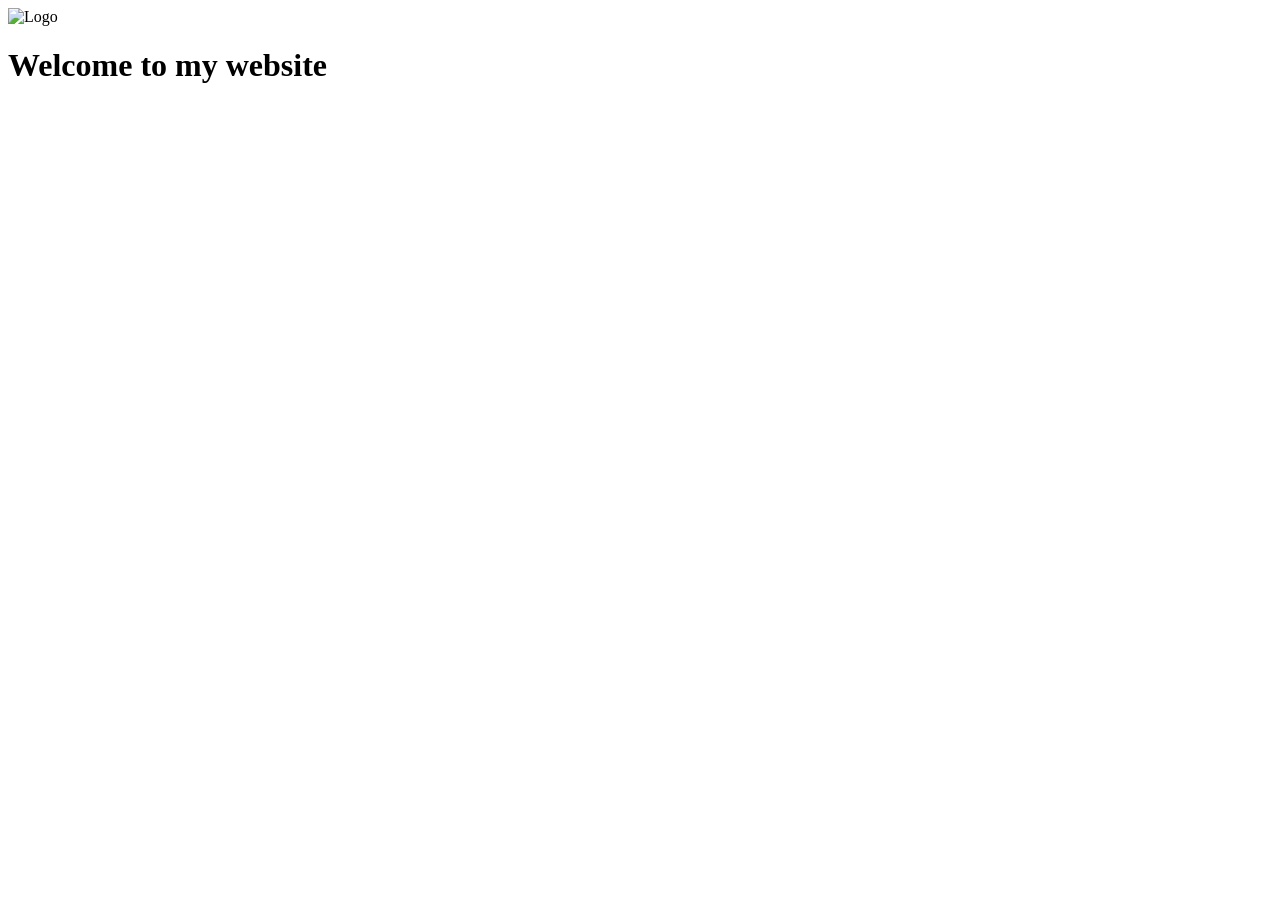
==== docs/index.html @ ba5f5587 "Added docs folder for GitHub Pages" ====
<!DOCTYPE html>
<html lang="en">
<head>
    <meta charset="UTF-8">
    <title>My Simple Website</title>

    <link rel="stylesheet" href="../../../test/resources/style.css">

</head>

<body>

<header>
    <img src="../../../test/resources/log.jpg" alt="Logo">
</header>

<h1>Welcome to my website</h1>

</body>
</html>
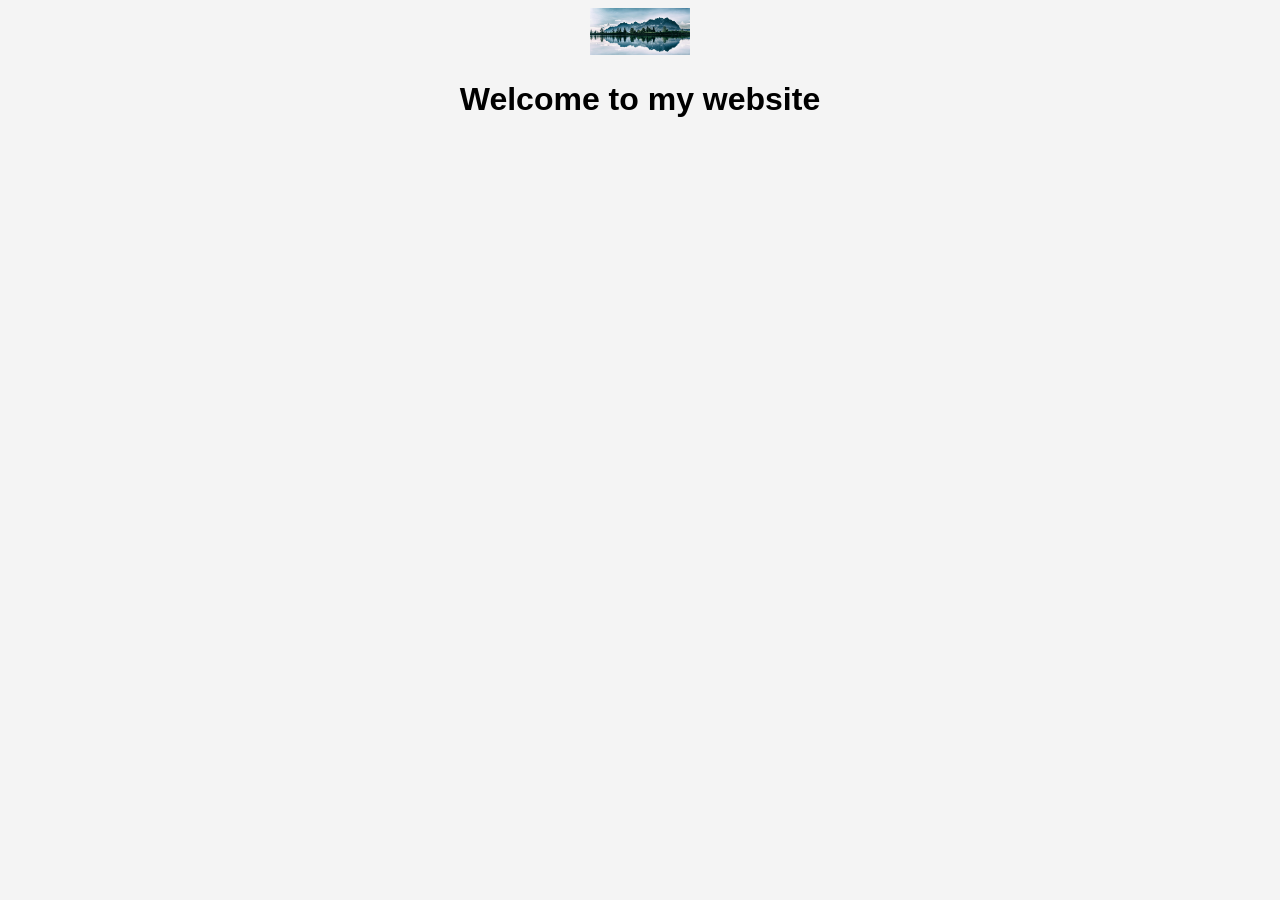
==== commit 5081e892: "Fixed CSS path for GitHub Pages" ====
--- a/docs/index.html
+++ b/docs/index.html
@@ -4,14 +4,14 @@
     <meta charset="UTF-8">
     <title>My Simple Website</title>
 
-    <link rel="stylesheet" href="../../../test/resources/style.css">
+    <link rel="stylesheet" href="style.css">
 
 </head>
 
 <body>
 
 <header>
-    <img src="../../../test/resources/log.jpg" alt="Logo">
+    <img src="log.jpg" alt="Logo">
 </header>
 
 <h1>Welcome to my website</h1>
--- a/docs/style.css
+++ b/docs/style.css
@@ -0,0 +1,10 @@
+body {
+    font-family: Arial, sans-serif;
+    background-color: #f4f4f4;
+    text-align: center;
+}
+
+header img {
+    width: 100px;
+    height: auto;
+}
